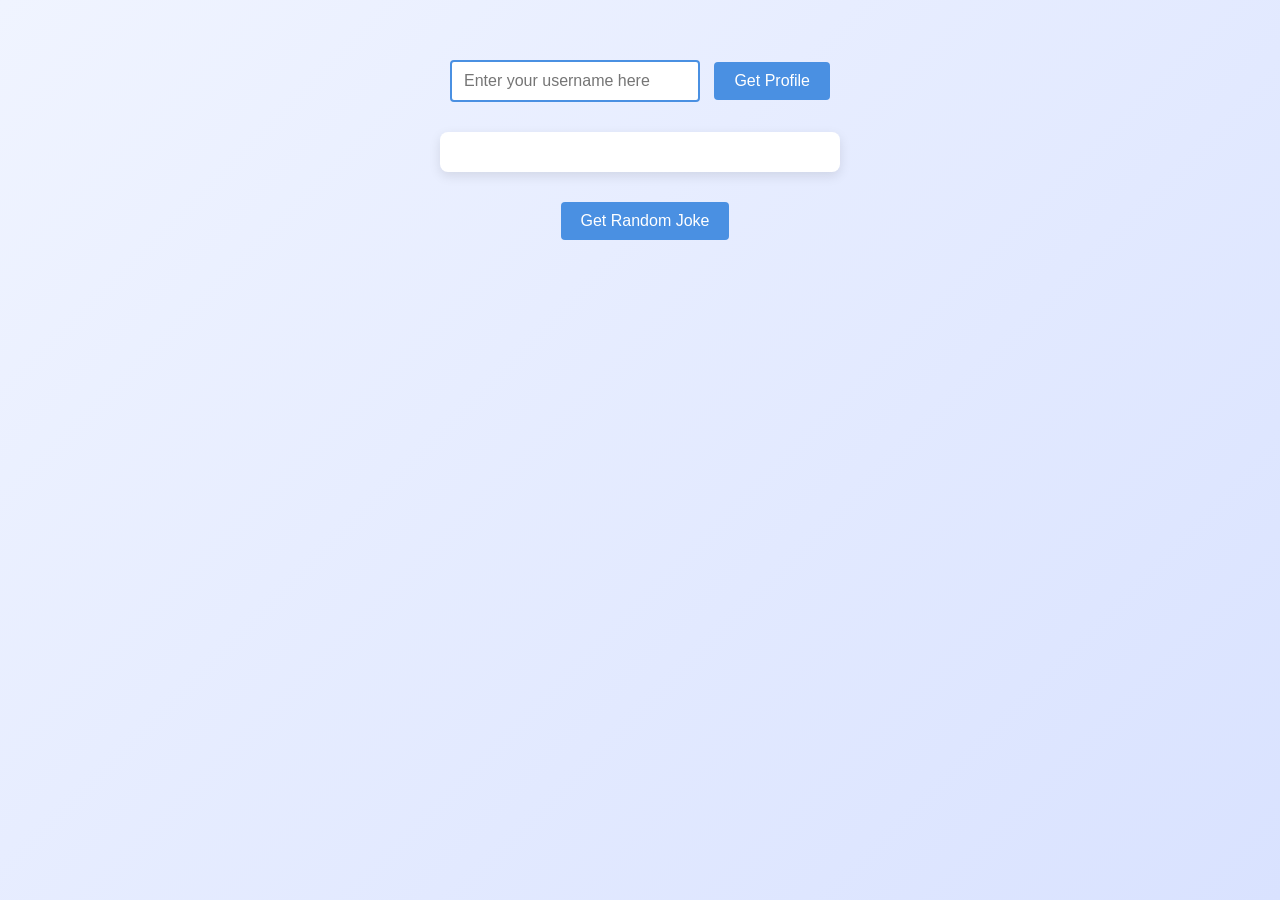
==== Github.html @ a95481d8 "played around APIs" ====
<!DOCTYPE html>
<html lang="en">

<head>
    <meta charset="UTF-8">
    <meta name="viewport" content="width=device-width, initial-scale=1.0">
    <title>Git Hub Profile fetch</title>
    <link rel="stylesheet" href="style.css">
</head>

<body>
    <div>
        <input type="text" placeholder="Enter your username here" id="userInput">
        <button id="getProfileBtn">Get Profile</button>
    </div>
    <div id="profileFromGitHub">



    </div>

    <button id="calljoke">Get Random Joke</button>

    <div id="jokes">
 
    </div>

    <script>

        const UserInput = document.getElementById('userInput')
        const btn = document.getElementById('getProfileBtn')
        const mainProfile = document.getElementById('profileFromGitHub')
        const jokebtn = document.getElementById('calljoke')
        const jokeContainer = document.getElementById('jokes')



        btn.addEventListener('click', async function () {
            let UserName = UserInput.value
            try {
                const userJson = await fetch(`https://api.github.com/users/${UserName}`)
                if (!userJson.ok) {
                    return mainProfile.innerHTML = "User Dont Exists"
                }
                const parsedJson = await userJson.json()
                UserInput.value = ""


                mainProfile.innerHTML = `
             <img src="${parsedJson.avatar_url}" width="120" style="border-radius: 50%;">
            <h2>${parsedJson.name || parsedJson.login}</h2>
            <p>${parsedJson.bio || "No bio provided."}</p>
            
            `
            } catch (error) {
                mainProfile.innerHTML = '<p>Something went wrong</p>'
                console.log(error.message);

            }


        })


        jokebtn.addEventListener('click', async function () {

            const url = 'https://api.freeapi.app/api/v1/public/randomjokes/joke/random';
            const options = { method: 'GET', headers: { accept: 'application/json' } };

            try {
                const response = await fetch(url, options);
                const data = await response.json();
                
               jokeContainer.innerHTML = `
                         <p style="width: 500px;">${data.data.content}</p>
               `
            //    console.log(data.data.content);
               

            } catch (error) {
                console.error(error);
            }
        })


    </script>
</body>

</html>
---- style.css ----
/* Basic reset */
* {
    box-sizing: border-box;
    margin: 0;
    padding: 0;
}

body {
    font-family: 'Segoe UI', Tahoma, Geneva, Verdana, sans-serif;
    background: linear-gradient(135deg, #f0f4ff, #d9e2ff);
    color: #333;
    min-height: 100vh;
    display: flex;
    flex-direction: column;
    align-items: center;
    justify-content: start;
    padding-top: 60px;
}

/* Container for input and button */
div {
    margin-bottom: 30px;
}

#userInput {
    width: 250px;
    padding: 10px 12px;
    border: 2px solid #4a90e2;
    border-radius: 4px;
    font-size: 16px;
    outline: none;
    transition: border-color 0.2s;
}
#userInput:focus {
    border-color: #6da6ff;
}

button {
    padding: 10px 20px;
    margin-left: 10px;
    background-color: #4a90e2;
    color: #fff;
    border: none;
    border-radius: 4px;
    font-size: 16px;
    cursor: pointer;
    transition: background 0.2s;
}
#getProfileBtn:hover {
    background-color: #3e7bcc;
}

/* Profile card styling */
#profileFromGitHub {
    width: 90%;
    max-width: 400px;
    background: #fff;
    border-radius: 8px;
    box-shadow: 0 4px 12px rgba(0,0,0,0.1);
    padding: 20px;
    text-align: center;
}

#profileFromGitHub img {
    margin-bottom: 15px;
}

#profileFromGitHub h2 {
    margin-bottom: 10px;
    font-size: 24px;
    color: #4a4a4a;
}

#profileFromGitHub p {
    font-size: 14px;
    line-height: 1.5;
    color: #666;
}

#profileFromGitHub hr {
    border: none;
    border-top: 1px solid #e0e0e0;
    margin: 20px 0;
}

/* Responsive adjustments */
@media (max-width: 480px) {
    #userInput {
        width: 180px;
    }
    #getProfileBtn {
        margin-top: 10px;
        margin-left: 0;
    }
    div {
        display: flex;
        flex-direction: column;
        align-items: center;
    }
}
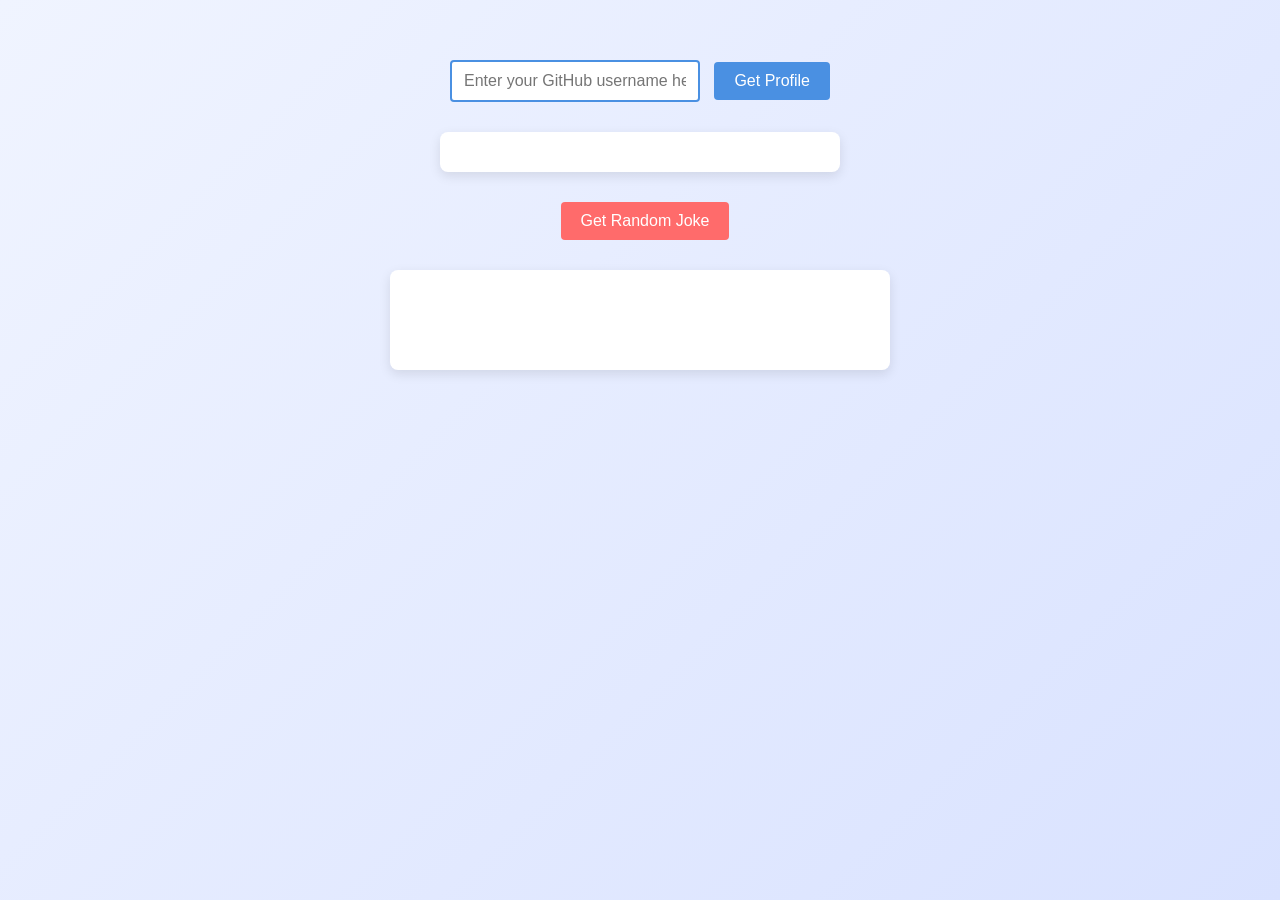
==== commit ad8d422c: "Enhance GitHub profile fetch functionality and improve joke display styling" ====
--- a/Github.html
+++ b/Github.html
@@ -10,7 +10,7 @@
 
 <body>
     <div>
-        <input type="text" placeholder="Enter your username here" id="userInput">
+        <input type="text" placeholder="Enter your GitHub username here" id="userInput">
         <button id="getProfileBtn">Get Profile</button>
     </div>
     <div id="profileFromGitHub">
@@ -25,65 +25,7 @@
  
     </div>
 
-    <script>
-
-        const UserInput = document.getElementById('userInput')
-        const btn = document.getElementById('getProfileBtn')
-        const mainProfile = document.getElementById('profileFromGitHub')
-        const jokebtn = document.getElementById('calljoke')
-        const jokeContainer = document.getElementById('jokes')
-
-
-
-        btn.addEventListener('click', async function () {
-            let UserName = UserInput.value
-            try {
-                const userJson = await fetch(`https://api.github.com/users/${UserName}`)
-                if (!userJson.ok) {
-                    return mainProfile.innerHTML = "User Dont Exists"
-                }
-                const parsedJson = await userJson.json()
-                UserInput.value = ""
-
-
-                mainProfile.innerHTML = `
-             <img src="${parsedJson.avatar_url}" width="120" style="border-radius: 50%;">
-            <h2>${parsedJson.name || parsedJson.login}</h2>
-            <p>${parsedJson.bio || "No bio provided."}</p>
-            
-            `
-            } catch (error) {
-                mainProfile.innerHTML = '<p>Something went wrong</p>'
-                console.log(error.message);
-
-            }
-
-
-        })
-
-
-        jokebtn.addEventListener('click', async function () {
-
-            const url = 'https://api.freeapi.app/api/v1/public/randomjokes/joke/random';
-            const options = { method: 'GET', headers: { accept: 'application/json' } };
-
-            try {
-                const response = await fetch(url, options);
-                const data = await response.json();
-                
-               jokeContainer.innerHTML = `
-                         <p style="width: 500px;">${data.data.content}</p>
-               `
-            //    console.log(data.data.content);
-               
-
-            } catch (error) {
-                console.error(error);
-            }
-        })
-
-
-    </script>
+    <script src="script.js"></script>
 </body>
 
 </html>
--- a/style.css
+++ b/style.css
@@ -83,6 +83,37 @@
     margin: 20px 0;
 }
 
+/* Joke button styling */
+#calljoke {
+    margin-bottom: 30px;
+    background-color: #ff6b6b;
+}
+#calljoke:hover {
+    background-color: #ff5252;
+}
+
+/* Jokes container styling */
+#jokes {
+    width: 90%;
+    max-width: 500px;
+    background: #fff;
+    border-radius: 8px;
+    box-shadow: 0 4px 12px rgba(0,0,0,0.1);
+    padding: 25px;
+    text-align: center;
+    min-height: 100px;
+    display: flex;
+    align-items: center;
+    justify-content: center;
+}
+
+#jokes p {
+    font-size: 16px;
+    line-height: 1.6;
+    color: #555;
+    font-style: italic;
+}
+
 /* Responsive adjustments */
 @media (max-width: 480px) {
     #userInput {
